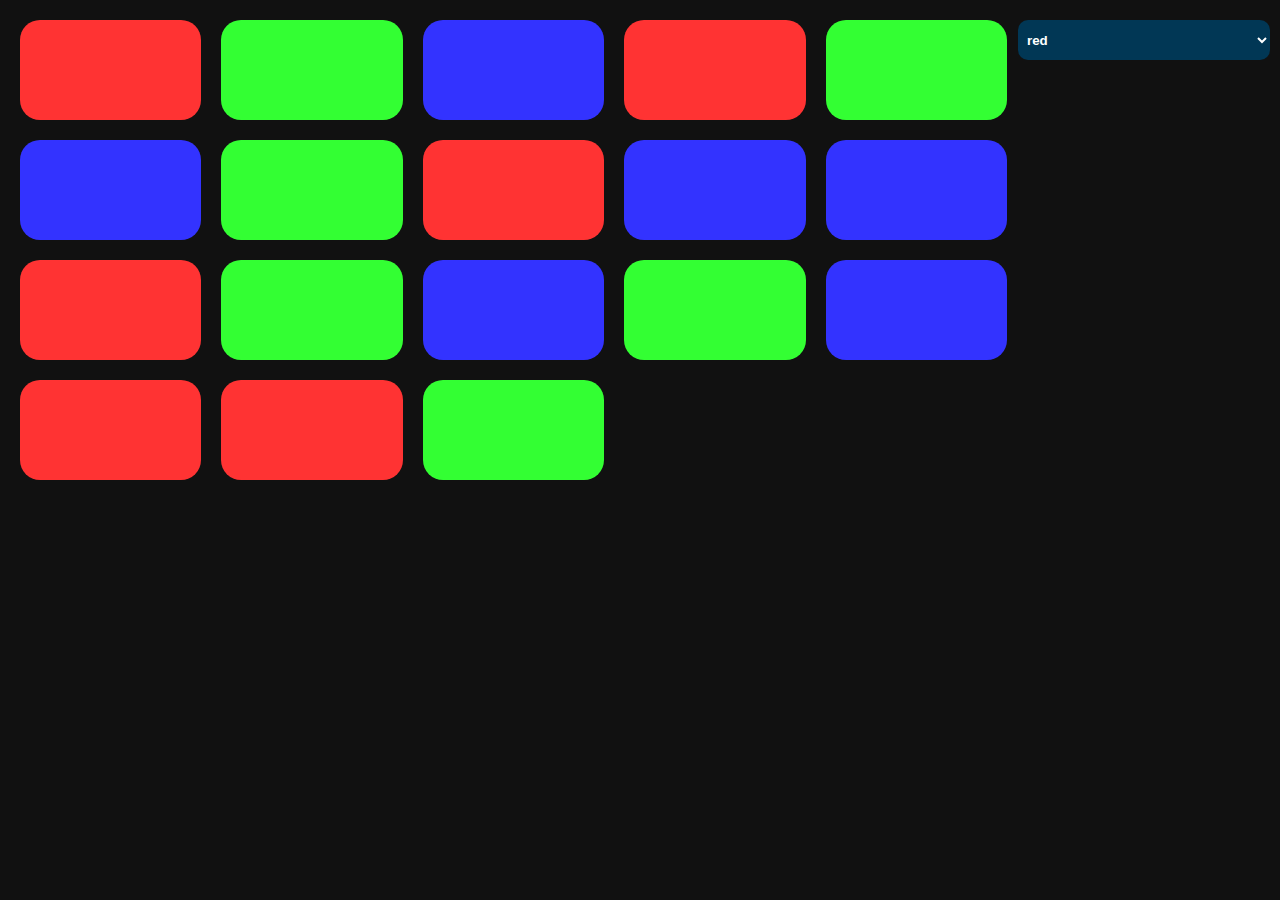
==== JC/index.html @ 8f49be29 "Add all files" ====
<!DOCTYPE html>
<html lang="en">
<head>
    <meta charset="UTF-8">
    <meta http-equiv="X-UA-Compatible" content="IE=edge">
    <meta name="viewport" content="width=device-width, initial-scale=1.0">
    <link rel="stylesheet" href="syle.css">
    <title>Document</title>
</head>
<body>
    <main>
        <div class="container">
            <div class="box-red"></div>
            <div class="box-green"></div>
            <div class="box-blue"></div>
            <div class="box-red"></div>
            <div class="box-green"></div>
            <div class="box-blue"></div>
            <div class="box-green"></div>
            <div class="box-red"></div>
            <div class="box-blue"></div>
            <div class="box-blue"></div>
            <div class="box-red"></div>
            <div class="box-green"></div>
            <div class="box-blue"></div>
            <div class="box-green"></div>
            <div class="box-blue"></div>
            <div class="box-red"></div>
            <div class="box-red"></div>
            <div class="box-green"></div>
        </div>
        <select id="color">
            <option value="red">red</option>
            <option value="green">green</option>
            <option value="blue">blue</option>
            <option value="all">all</option>
        </select>
    </main>
    <script src="main.js"></script>
</body>
</html>
---- JC/syle.css ----
*,*::before,*::after{
    margin: 0;
    padding: 0;
    list-style: none;
    box-sizing: border-box;
}

html{
    font-size: 62.5%;
}
body{
    background-color: #111111;
}
main{
    width: 100vw;
    padding: 1rem;
    display: flex;
}
#color{
    background-color: #013755;
    border: none;
    outline: none;
    width: 10rem;
    height: 4rem;
    padding: 0.5rem;
    border-radius: 1rem;
    color: white;
    font-weight: bold;
    width: 20%;
    margin-top: 1rem;
}

.container{
    width: 80%;
    display: flex;
    flex-wrap: wrap;
}
div[class ^= 'box']{
    background: #000;
    width: 18%;
    height: 10rem;
    border-radius: 2rem;
    margin: 1rem;
}

div[class $= 'red']{
    background-color: #f33;
}

div[class $= 'green']{
    background-color: #3f3;
}

div[class $= 'blue']{
    background-color: #33f;
}
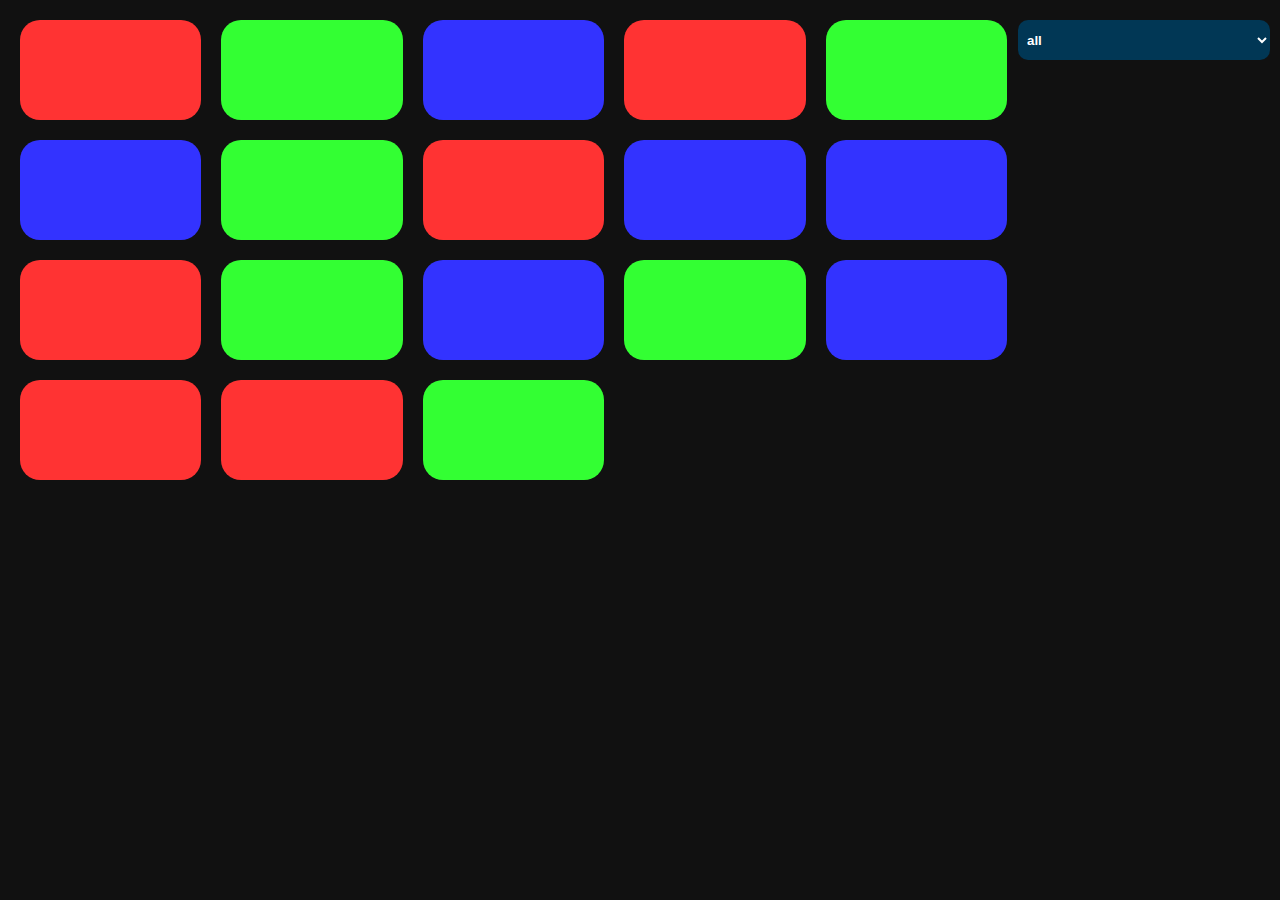
==== commit 3527f123: "Update and fix html file" ====
--- a/JC/index.html
+++ b/JC/index.html
@@ -33,9 +33,9 @@
             <option value="red">red</option>
             <option value="green">green</option>
             <option value="blue">blue</option>
-            <option value="all">all</option>
+            <option value="all" selected>all</option>
         </select>
     </main>
     <script src="main.js"></script>
 </body>
-</html>+</html>
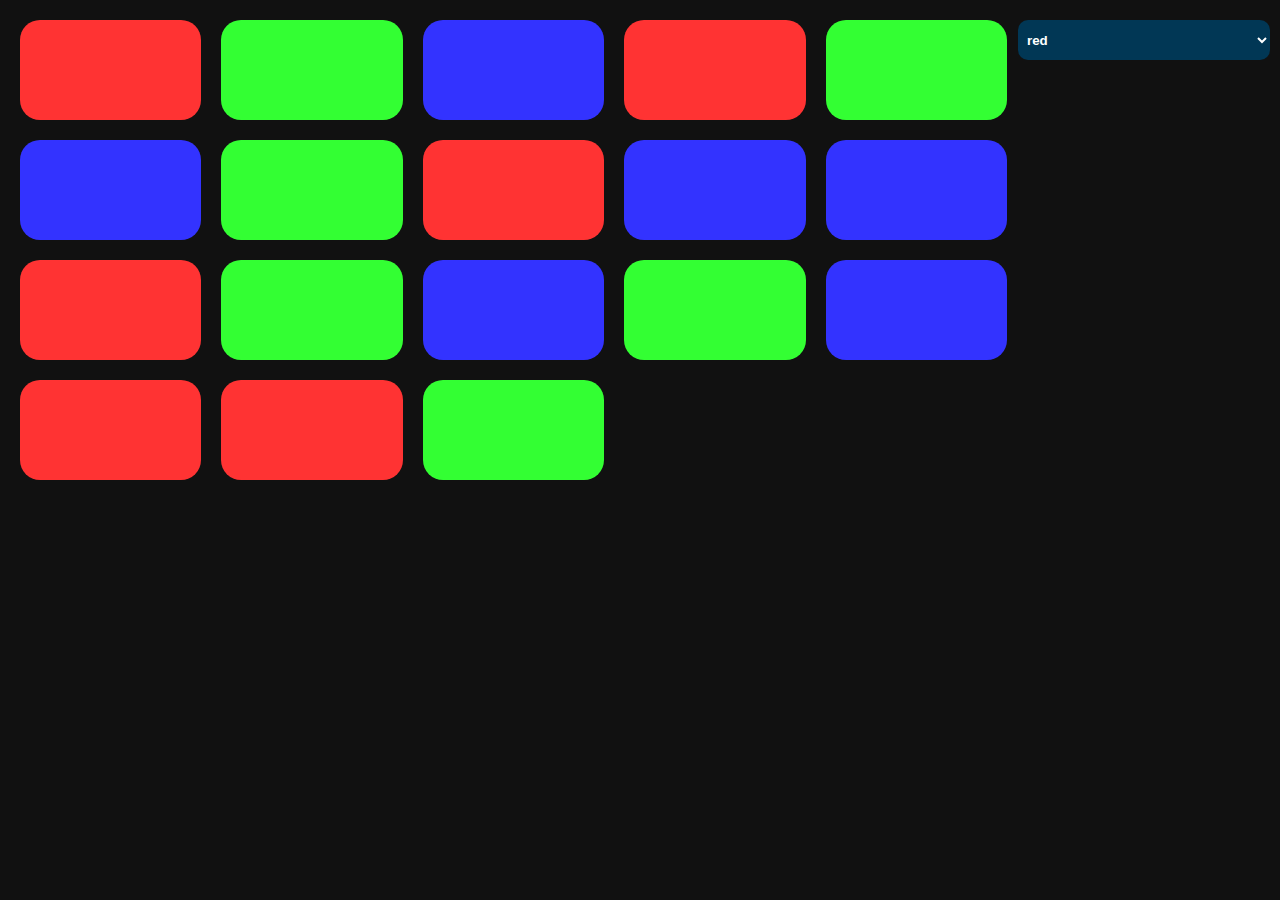
==== commit 84a7aced: "Fix the checked select box" ====
--- a/JC/index.html
+++ b/JC/index.html
@@ -33,7 +33,7 @@
             <option value="red">red</option>
             <option value="green">green</option>
             <option value="blue">blue</option>
-            <option value="all" selected>all</option>
+            <option value="all" checked>all</option>
         </select>
     </main>
     <script src="main.js"></script>
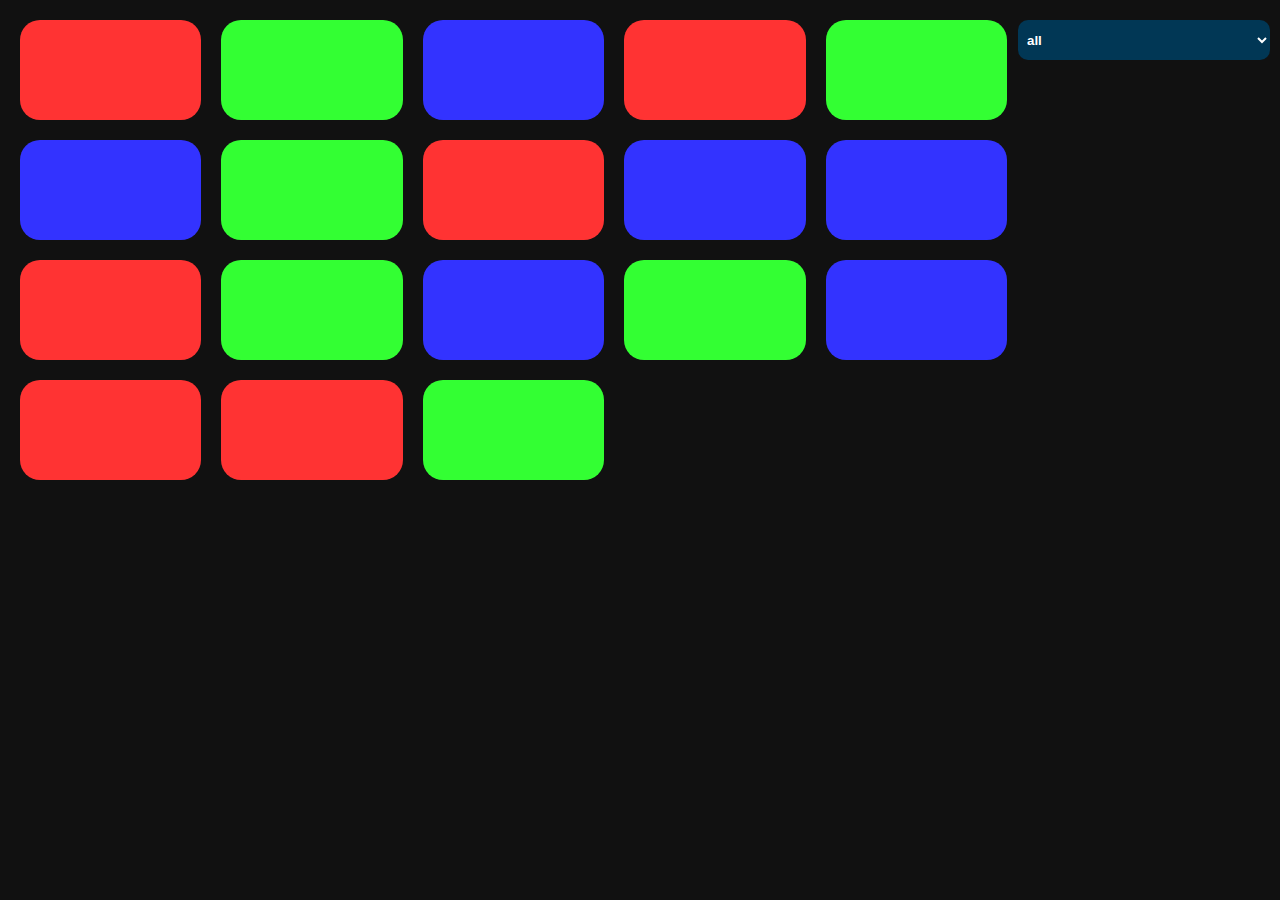
==== commit c07d9239: "update index.html" ====
--- a/JC/index.html
+++ b/JC/index.html
@@ -33,9 +33,9 @@
             <option value="red">red</option>
             <option value="green">green</option>
             <option value="blue">blue</option>
-            <option value="all" checked>all</option>
+            <option value="all" selected>all</option>
         </select>
     </main>
     <script src="main.js"></script>
 </body>
-</html>
+</html>